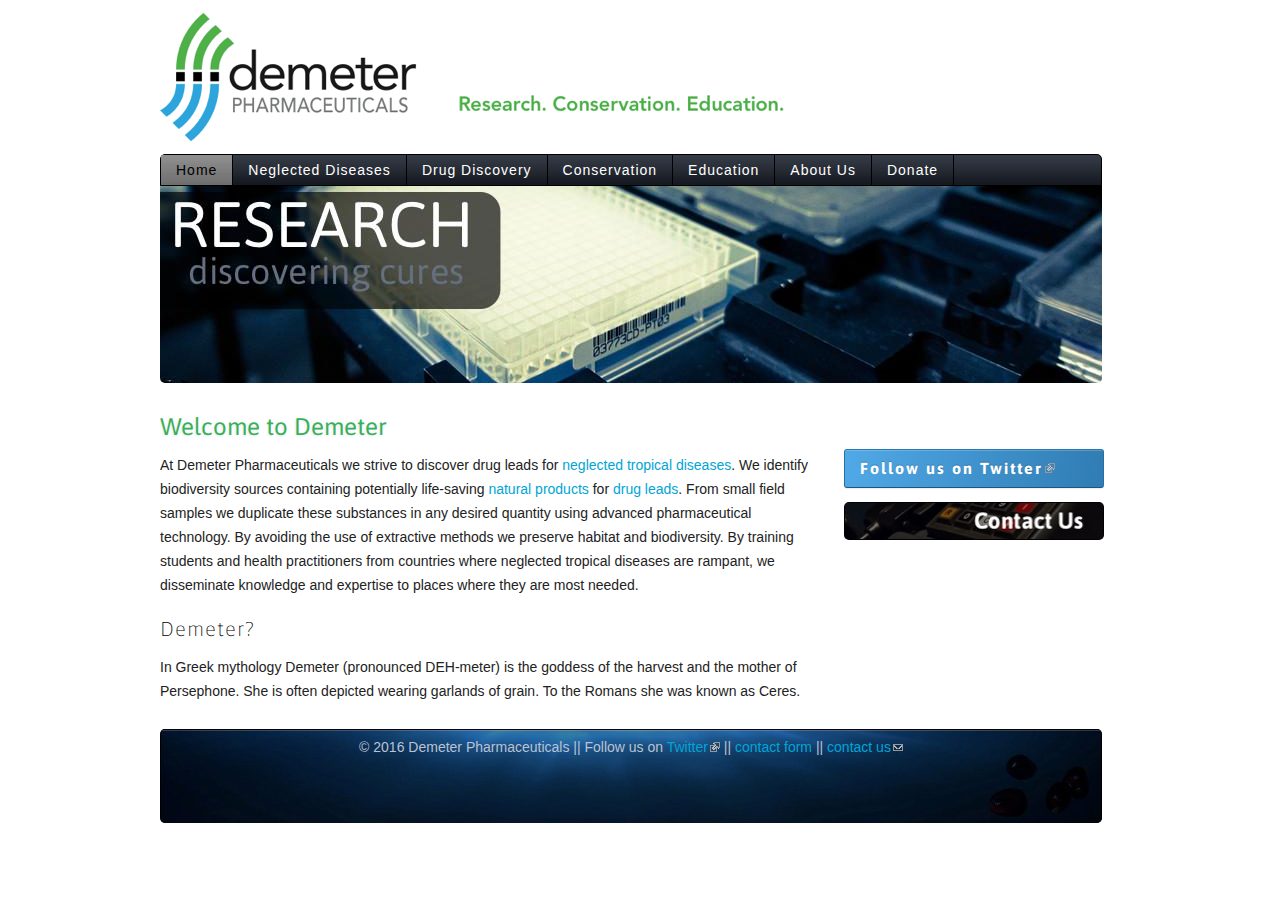
==== index.html @ 7d2b7351 "wget ftw" ====
<!DOCTYPE html PUBLIC "-//W3C//DTD HTML+RDFa 1.1//EN"
"http://www.w3.org/MarkUp/DTD/xhtml-rdfa-1.dtd"><!--[if lte IE 7 ]><html lang="en" dir="ltr" version="HTML+RDFa 1.1"
  xmlns:content="http://purl.org/rss/1.0/modules/content/"
  xmlns:dc="http://purl.org/dc/terms/"
  xmlns:foaf="http://xmlns.com/foaf/0.1/"
  xmlns:og="http://ogp.me/ns#"
  xmlns:rdfs="http://www.w3.org/2000/01/rdf-schema#"
  xmlns:sioc="http://rdfs.org/sioc/ns#"
  xmlns:sioct="http://rdfs.org/sioc/types#"
  xmlns:skos="http://www.w3.org/2004/02/skos/core#"
  xmlns:xsd="http://www.w3.org/2001/XMLSchema#" class="no-js ie7 lte-ie9 lte-ie8"><![endif]-->
                     <!--[if IE 8 ]><html lang="en" dir="ltr" version="HTML+RDFa 1.1"
  xmlns:content="http://purl.org/rss/1.0/modules/content/"
  xmlns:dc="http://purl.org/dc/terms/"
  xmlns:foaf="http://xmlns.com/foaf/0.1/"
  xmlns:og="http://ogp.me/ns#"
  xmlns:rdfs="http://www.w3.org/2000/01/rdf-schema#"
  xmlns:sioc="http://rdfs.org/sioc/ns#"
  xmlns:sioct="http://rdfs.org/sioc/types#"
  xmlns:skos="http://www.w3.org/2004/02/skos/core#"
  xmlns:xsd="http://www.w3.org/2001/XMLSchema#" class="no-js ie8 lte-ie9 lte-ie8"><![endif]-->
                     <!--[if IE 9 ]><html lang="en" dir="ltr" version="HTML+RDFa 1.1"
  xmlns:content="http://purl.org/rss/1.0/modules/content/"
  xmlns:dc="http://purl.org/dc/terms/"
  xmlns:foaf="http://xmlns.com/foaf/0.1/"
  xmlns:og="http://ogp.me/ns#"
  xmlns:rdfs="http://www.w3.org/2000/01/rdf-schema#"
  xmlns:sioc="http://rdfs.org/sioc/ns#"
  xmlns:sioct="http://rdfs.org/sioc/types#"
  xmlns:skos="http://www.w3.org/2004/02/skos/core#"
  xmlns:xsd="http://www.w3.org/2001/XMLSchema#" class="no-js ie9 lte-ie9"><![endif]-->
                     <!--[if gt IE 9]><!--> <html lang="en" dir="ltr" version="HTML+RDFa 1.1"
  xmlns:content="http://purl.org/rss/1.0/modules/content/"
  xmlns:dc="http://purl.org/dc/terms/"
  xmlns:foaf="http://xmlns.com/foaf/0.1/"
  xmlns:og="http://ogp.me/ns#"
  xmlns:rdfs="http://www.w3.org/2000/01/rdf-schema#"
  xmlns:sioc="http://rdfs.org/sioc/ns#"
  xmlns:sioct="http://rdfs.org/sioc/types#"
  xmlns:skos="http://www.w3.org/2004/02/skos/core#"
  xmlns:xsd="http://www.w3.org/2001/XMLSchema#" class="no-js"> <!--<![endif]--><head profile="http://www.w3.org/1999/xhtml/vocab">

  <meta charset="utf-8" />
<meta name="viewport" content="width=device-width" />
<meta http-equiv="X-UA-Compatible" content="IE=edge,chrome=1" />
<link rel="alternate" type="application/rss+xml" title="Demeter Pharma RSS" href="rss.xml" />
<meta name="Generator" content="Drupal 7 (http://drupal.org)" />
<link rel="shortcut icon" href="http://demeterpharma.com/misc/favicon.ico" type="image/vnd.microsoft.icon" />

  <title>Demeter Pharma | Research. Conservation. Education.</title>

  <link type="text/css" rel="stylesheet" href="sites/demeterpharma.com/files/css/css_yrXU3zAFch2haf08eRQLt-3NpesYlKClUxnnPiU2euM.css" media="all" />
<link type="text/css" rel="stylesheet" href="sites/demeterpharma.com/files/css/css_vZ_wrMQ9Og-YPPxa1q4us3N7DsZMJa-14jShHgRoRNo.css" media="screen" />
<link type="text/css" rel="stylesheet" href="sites/demeterpharma.com/files/css/css_vlfe1dO37wZhziJ3yiNTv051i9IkJVNJ_h8PWt4ELu0.css" media="all" />
<link type="text/css" rel="stylesheet" href="http://fonts.googleapis.com/css?family=Asap" media="all" />
  <script type="text/javascript" src="sites/demeterpharma.com/files/js/js_UWQINlriydSoeSiGQxToOUdv493zEa7dpsXC1OtYlZU.js"></script>
<script type="text/javascript" src="sites/demeterpharma.com/files/js/js_pcG4nozC_WcLiZGYbq1zfRAv88ony8ZmiwgBXaRG1ik.js"></script>
<script type="text/javascript" src="sites/demeterpharma.com/files/js/js_dxD5Xw7qz9JWnEmEkBaQNFOC9Y5bvcF_jFaSzlWNSCY.js"></script>
<script type="text/javascript" src="sites/demeterpharma.com/files/js/js_2mFJbtkOiHhJwa1c_vXF5bZAox8q-vL_89N1CbJVJRI.js"></script>
<script type="text/javascript">
<!--//--><![CDATA[//><!--

    jQuery(document).ready(function($){
      $('#om-maximenu-main-menu li.om-leaf .om-maximenu-content').removeClass('om-maximenu-content-nofade');
      //$('#om-maximenu-main-menu li.om-leaf').hover(omFadeIn,omFadeOut); //native jquery
      $('#om-maximenu-main-menu li.om-leaf').hoverIntent({
        over: omFadeIn,
        timeout: 1000,
        out: omFadeOut
      });
      function omFadeIn(){ $('.om-maximenu-content.closed', this).fadeIn(); }
      function omFadeOut(){ $('.om-maximenu-content.closed', this).fadeOut(); }
    });

//--><!]]>
</script>
<script type="text/javascript">
<!--//--><![CDATA[//><!--

    jQuery(function($) {
      $.each($('#om-menu-main-menu .om-leaf'),function() {

        var active = $('.menu a', this).hasClass('active');
        var active_trail = $('.menu a', this).hasClass('active-trail');

        if ((active == true) || (active_trail == true)) {
          $('#om-menu-main-menu .om-leaf').removeClass('selectedLava');
          $(this).addClass('selectedLava');
        }
      });
    });
//--><!]]>
</script>
<script type="text/javascript" src="sites/demeterpharma.com/files/js/js_Yxex3EHNMnWiDve7TVFiDfBEBQXDjw2aw9GKEX9UPk4.js"></script>
<script type="text/javascript">
<!--//--><![CDATA[//><!--
jQuery(document).ready(function($){ $('ul#om-menu-main-menu').lavaLamp({ target: '.om-leaf', container: 'li', speed: 700 }); })
//--><!]]>
</script>
<script type="text/javascript" src="sites/demeterpharma.com/files/js/js_JqMv9RhhsNFhc9AoJwt9Ab9k9x6dazi1wKjxivGUz6A.js"></script>
<script type="text/javascript" src="sites/demeterpharma.com/files/js/js_eyQhR20DtR0Fi4xI8xjJliCJKxMZP9vbqHWs6txr5ys.js"></script>
<script type="text/javascript">
<!--//--><![CDATA[//><!--
jQuery.extend(Drupal.settings, {"basePath":"\/","pathPrefix":"","ajaxPageState":{"theme":"demeter","theme_token":"IhBLzyRbUhlU1K4yk-U33BxUNSSNCb5ovfL3-wRXsGw","js":{"0":1,"misc\/jquery.js":1,"misc\/jquery.once.js":1,"misc\/drupal.js":1,"misc\/jquery.cookie.js":1,"sites\/all\/modules\/views_slideshow\/js\/views_slideshow.js":1,"sites\/all\/modules\/om_maximenu\/js\/om_maximenu.js":1,"sites\/all\/modules\/extlink\/extlink.js":1,"sites\/all\/modules\/resp_img\/resp_img.js":1,"sites\/all\/modules\/om_maximenu\/contrib\/jquery.hoverIntent.minified.js":1,"1":1,"2":1,"sites\/all\/modules\/om_maximenu\/contrib\/jquery.lavalamp.min.js":1,"3":1,"sites\/all\/libraries\/jquery.cycle\/jquery.cycle.all.js":1,"sites\/all\/libraries\/json2\/json2.js":1,"sites\/all\/modules\/views_slideshow\/contrib\/views_slideshow_cycle\/js\/views_slideshow_cycle.js":1,"sites\/all\/themes\/sasson\/scripts\/jquery.mobileselect.js":1,"sites\/all\/themes\/sasson\/scripts\/sasson.js":1,"sites\/all\/themes\/aegir-themes\/demeter\/scripts\/script.js":1},"css":{"modules\/system\/system.base.css":1,"modules\/system\/system.menus.css":1,"modules\/system\/system.messages.css":1,"modules\/system\/system.theme.css":1,"sites\/all\/themes\/sasson\/styles\/reset\/normalize.css":1,"modules\/comment\/comment.css":1,"modules\/field\/theme\/field.css":1,"modules\/node\/node.css":1,"sites\/all\/modules\/om_maximenu\/css\/om_maximenu.css":1,"modules\/search\/search.css":1,"modules\/user\/user.css":1,"sites\/all\/modules\/extlink\/extlink.css":1,"sites\/all\/modules\/views\/css\/views.css":1,"sites\/all\/modules\/views_slideshow\/views_slideshow.css":1,"sites\/all\/themes\/sasson\/styles\/sasson.scss":1,"sites\/all\/modules\/ctools\/css\/ctools.css":1,"sites\/all\/modules\/om_maximenu\/skin\/bubble\/bubble.css":1,"sites\/all\/modules\/views_slideshow\/contrib\/views_slideshow_cycle\/views_slideshow_cycle.css":1,"sites\/all\/themes\/aegir-themes\/demeter\/styles\/stylesheets\/dem.css":1,"\/\/fonts.googleapis.com\/css?family=Asap":1}},"respImg":{"default_suffix":"_mobile","current_suffix":false,"forceRedirect":"0","forceResize":"0","reloadOnResize":"0","useDevicePixelRatio":false,"suffixes":{"_normal":770,"_narrow":490,"_mobile":1}},"viewsSlideshow":{"front_page_slideshow-block":{"methods":{"goToSlide":["viewsSlideshowPager","viewsSlideshowSlideCounter","viewsSlideshowCycle"],"nextSlide":["viewsSlideshowPager","viewsSlideshowSlideCounter","viewsSlideshowCycle"],"pause":["viewsSlideshowControls","viewsSlideshowCycle"],"play":["viewsSlideshowControls","viewsSlideshowCycle"],"previousSlide":["viewsSlideshowPager","viewsSlideshowSlideCounter","viewsSlideshowCycle"],"transitionBegin":["viewsSlideshowPager","viewsSlideshowSlideCounter"],"transitionEnd":[]},"paused":0}},"viewsSlideshowCycle":{"#views_slideshow_cycle_main_front_page_slideshow-block":{"num_divs":3,"id_prefix":"#views_slideshow_cycle_main_","div_prefix":"#views_slideshow_cycle_div_","vss_id":"front_page_slideshow-block","effect":"slideX","transition_advanced":0,"timeout":5000,"speed":700,"delay":0,"sync":1,"random":0,"pause":1,"pause_on_click":0,"action_advanced":0,"start_paused":0,"remember_slide":0,"remember_slide_days":1,"pause_in_middle":0,"pause_when_hidden":0,"pause_when_hidden_type":"full","amount_allowed_visible":"","nowrap":0,"fixed_height":1,"items_per_slide":1,"wait_for_image_load":1,"wait_for_image_load_timeout":3000,"cleartype":0,"cleartypenobg":0,"advanced_options":"{}","advanced_options_choices":0,"advanced_options_entry":""}},"extlink":{"extTarget":0,"extClass":"ext","extLabel":"(link is external)","extImgClass":0,"extSubdomains":1,"extExclude":"","extInclude":"","extCssExclude":"","extCssExplicit":"","extAlert":0,"extAlertText":"This link will take you to an external web site. We are not responsible for their content.","mailtoClass":"mailto","mailtoLabel":"(link sends e-mail)"},"urlIsAjaxTrusted":{"\/":true}});
//--><!]]>
</script>

    <!--[if lt IE 9]><script src="/sites/all/themes/sasson/scripts/html5shiv.js"></script><![endif]-->
</head>
<body class="html front not-logged-in one-sidebar sidebar-second page-node dir-ltr" >

    <!--[if lte IE 7 ]>
      <p class='chromeframe'>Your browser is <em>ancient!</em> <a href='http://browsehappy.com/'>Upgrade to a different browser</a> or <a href='http://www.google.com/chromeframe/?redirect=true'>install Google Chrome Frame</a> to experience this site.</p>
    <![endif]-->

<div id="page">

      <header id="header" role="banner">
              <a href="index.html" title="Home" rel="home" id="logo">
          <img src="sites/all/themes/aegir-themes/demeter/logo.png" alt="Home" />
        </a>



        <div class="region region-header">
    <div id="block-om-maximenu-om-maximenu-1" class="block block-om-maximenu block-odd">


  <div class="content">


  <div id="om-maximenu-main-menu" class="om-maximenu om-maximenu-bubble om-maximenu-block om-maximenu-row om-maximenu-block-down code-om-u1-1141981086">


<div id="om-menu-main-menu-ul-wrapper" class="om-menu-ul-wrapper">
  <ul id="om-menu-main-menu" class="om-menu">



  <li id="om-leaf-om-u1-1141981086-1" class="om-leaf first leaf-home active">
    <a  class="om-link  link-home active" href="index.html">Home</a>



  </li>









  <li id="om-leaf-om-u1-1141981086-3" class="om-leaf leaf-neglected-diseases">
    <a  class="om-link  link-neglected-diseases" href="neglected-tropical-diseases.html">Neglected Diseases</a>



  </li>









  <li id="om-leaf-om-u1-1141981086-5" class="om-leaf leaf-drug-discovery">
    <a  class="om-link  link-drug-discovery" href="drug-discovery.html">Drug Discovery</a>
  <div class="om-maximenu-content om-maximenu-content-nofade closed">
    <div class="om-maximenu-top">
      <div class="om-maximenu-top-left"></div>
      <div class="om-maximenu-top-right"></div>
    </div><!-- /.om-maximenu-top -->
    <div class="om-maximenu-middle">
      <div class="om-maximenu-middle-left">
        <div class="om-maximenu-middle-right">


<div class="block block-block block-block-id-4 first last">
  <h3 class="title">drug development</h3>    <div class="content"> 	<ul>
		<li><a href="drug-discovery/screening.html">Screening</a></li>
		<li><a href="drug-discovery/natural-products-libraries.html">Natural Products Libraries</a></li>
		<li><a href="drug-discovery/why-demeter.html">Why Demeter?</a></li>
		<li><a href="drug-discovery/proof.html">Proof of Concept</a></li>
	</ul> </div>
  </div><!-- /.block -->





          <div class="om-clearfix"></div>
        </div><!-- /.om-maximenu-middle-right -->
      </div><!-- /.om-maximenu-middle-left -->
    </div><!-- /.om-maximenu-middle -->
    <div class="om-maximenu-bottom">
      <div class="om-maximenu-bottom-left"></div>
      <div class="om-maximenu-bottom-right"></div>
    </div><!-- /.om-maximenu-bottom -->
    <div class="om-maximenu-arrow"></div>
    <div class="om-maximenu-open">
      <input type="checkbox" value="" />
      Stay    </div><!-- /.om-maximenu-open -->
  </div><!-- /.om-maximenu-content -->



  </li>









  <li id="om-leaf-om-u1-1141981086-7" class="om-leaf leaf-conservation">
    <a  class="om-link  link-conservation" href="conservation.html">Conservation</a>



  </li>









  <li id="om-leaf-om-u1-1141981086-8" class="om-leaf leaf-education">
    <a  class="om-link  link-education" href="education.html">Education</a>



  </li>










  <li id="om-leaf-om-u1-1141981086-4" class="om-leaf leaf-about-us">
    <a  class="om-link  link-about-us" href="about.html">About Us</a>
  <div class="om-maximenu-content om-maximenu-content-nofade closed">
    <div class="om-maximenu-top">
      <div class="om-maximenu-top-left"></div>
      <div class="om-maximenu-top-right"></div>
    </div><!-- /.om-maximenu-top -->
    <div class="om-maximenu-middle">
      <div class="om-maximenu-middle-left">
        <div class="om-maximenu-middle-right">


<div class="block block-block block-block-id-3 first last">
  <h3 class="title">about-us menu</h3>    <div class="content"> 	<ul>
		<li><a href="contact.html">Contact</a></li>
		<li><a href="about/scientific-advisory-board.html">Scientific Advisory Board</a></li>
		<li><a href="about/directors-executive-board.html">Directors &amp; Executive Board</a></li>
		<li><a href="about/collaborators.html">Collaborators</a></li>
	</ul> </div>
  </div><!-- /.block -->





          <div class="om-clearfix"></div>
        </div><!-- /.om-maximenu-middle-right -->
      </div><!-- /.om-maximenu-middle-left -->
    </div><!-- /.om-maximenu-middle -->
    <div class="om-maximenu-bottom">
      <div class="om-maximenu-bottom-left"></div>
      <div class="om-maximenu-bottom-right"></div>
    </div><!-- /.om-maximenu-bottom -->
    <div class="om-maximenu-arrow"></div>
    <div class="om-maximenu-open">
      <input type="checkbox" value="" />
      Stay    </div><!-- /.om-maximenu-open -->
  </div><!-- /.om-maximenu-content -->



  </li>









  <li id="om-leaf-om-u1-1141981086-9" class="om-leaf last leaf-donate">
    <a  class="om-link  link-donate" href="donate.html">Donate</a>



  </li>






      </ul><!-- /.om-menu -->
</div><!-- /.om-menu-ul-wrapper -->



      </div><!-- /#om-maximenu-[menu name] -->


  </div><!-- /.content -->

</div><!-- /.block -->
<div id="block-views-front-page-slideshow-block" class="block block-views block-odd">


  <div class="content">
    <div class="view view-front-page-slideshow view-id-front_page_slideshow view-display-id-block view-dom-id-a698e839efdd144e5c2ec8bcc960d924">



      <div class="view-content">

  <div class="skin-default">

    <div id="views_slideshow_cycle_main_front_page_slideshow-block" class="views_slideshow_cycle_main views_slideshow_main"><div id="views_slideshow_cycle_teaser_section_front_page_slideshow-block" class="views-slideshow-cycle-main-frame views_slideshow_cycle_teaser_section">
  <div id="views_slideshow_cycle_div_front_page_slideshow-block_0" class="views-slideshow-cycle-main-frame-row views_slideshow_cycle_slide views_slideshow_slide views-row-1 views-row-odd">
  <div class="views-slideshow-cycle-main-frame-row-item views-row views-row-0 views-row-odd views-row-first">

           <p><a href="education.html"><img alt="" src="sites/all/themes/aegir-themes/demeter/images/banner-research.jpg"></a></p>   </div>
</div>
<div id="views_slideshow_cycle_div_front_page_slideshow-block_1" class="views-slideshow-cycle-main-frame-row views_slideshow_cycle_slide views_slideshow_slide views-row-2 views_slideshow_cycle_hidden views-row-even">
  <div class="views-slideshow-cycle-main-frame-row-item views-row views-row-1 views-row-even">

          <p><a href="education.html"><img alt="" src="sites/all/themes/aegir-themes/demeter/images/banner-conservation.jpg" /></a></p>
  </div>
</div>
<div id="views_slideshow_cycle_div_front_page_slideshow-block_2" class="views-slideshow-cycle-main-frame-row views_slideshow_cycle_slide views_slideshow_slide views-row-3 views_slideshow_cycle_hidden views-row-odd">
  <div class="views-slideshow-cycle-main-frame-row-item views-row views-row-2 views-row-odd views-row-last">

          <p><a href="education.html"><img alt="" src="sites/all/themes/aegir-themes/demeter/images/banner-education.jpg" /></a></p>
  </div>
</div>
</div>
</div>
      </div>
    </div>






</div>  </div><!-- /.content -->

</div><!-- /.block -->
  </div>
    </header><!-- /#header -->




  <div id="main">

                          <div class="tabs"></div>

              <div class="region region-content-bottom">
    <div id="block-block-2" class="block block-block block-even">


  <div class="content">
    <h2>Welcome to Demeter</h2>
<p>At Demeter Pharmaceuticals we strive to discover drug leads for <a href="neglected-tropical-diseases.html">neglected tropical diseases</a>. We identify biodiversity sources containing potentially life-saving <a href="drug-discovery/natural-products-libraries.html">natural products</a> for <a href="drug-discovery.html">drug leads</a>. From small field samples we duplicate these substances in any desired quantity using advanced pharmaceutical technology. By avoiding the use of extractive methods we preserve habitat and biodiversity. By training students and health practitioners from countries where neglected tropical diseases are rampant, we disseminate knowledge and expertise to places where they are most needed.</p>
<h3>Demeter?</h3>
<p>In Greek mythology Demeter (pronounced DEH-meter) is the goddess of the harvest and the mother of Persephone. She is often depicted wearing garlands of grain. To the Romans she was known as Ceres.</p>
  </div><!-- /.content -->

</div><!-- /.block -->
  </div>

      </div><!-- /#main -->


      <aside id="sidebar-second" role="complementary">
        <div class="region region-sidebar-second">
    <div id="block-block-8" class="block block-block block-odd">


  <div class="content">
    <p><a href="donate.html"><img alt="" class="media-image"   typeof="Image" src="http://www.demeterpharma.com/sites/demeterpharma.com/files/styles/large/public/donate_1.jpg?itok=IeQubgK5" title="" /></a></p>
<p class="twitter hires"><a href="https://twitter.com/demeterpharma">Follow us on Twitter</a></p>
<p><a href="contact.html"><img alt="" src="sites/demeterpharma.com/files/pictures/contact.jpg" /></a></p>
  </div><!-- /.content -->

</div><!-- /.block -->
  </div>
    </aside><!-- /#sidebar-second -->

      <footer id="footer" role="contentinfo">
        <div class="region region-footer">
    <div id="block-block-1" class="block block-block block-even">


  <div class="content">
     	<p>© 2016 Demeter Pharmaceuticals || Follow us on <a href="http://twitter.com/demeterpharma">Twitter</a> || <a href="contact.html">contact form</a> || <a href="mailto:contact@demeterpharma.com">contact us</a></p>   </div><!-- /.content -->

</div><!-- /.block -->
  </div>
    </footer><!-- /#footer -->

</div><!-- /#page -->
  <script type="text/javascript">
<!--//--><![CDATA[//><!--
jQuery("ul#main-menu-links, ul#secondary-menu-links").mobileSelect({
          deviceWidth: 480,
          autoHide: 0,
        });
//--><!]]>
</script>

</body>
</html>
---- sites/demeterpharma.com/files/css/css_yrXU3zAFch2haf08eRQLt-3NpesYlKClUxnnPiU2euM.css ----
#autocomplete{border:1px solid;overflow:hidden;position:absolute;z-index:100;}#autocomplete ul{list-style:none;list-style-image:none;margin:0;padding:0;}#autocomplete li{background:#fff;color:#000;cursor:default;white-space:pre;zoom:1;}html.js input.form-autocomplete{background-image:url(http://demeterpharma.com/misc/throbber-inactive.png);background-position:100% center;background-repeat:no-repeat;}html.js input.throbbing{background-image:url(http://demeterpharma.com/misc/throbber-active.gif);background-position:100% center;}html.js fieldset.collapsed{border-bottom-width:0;border-left-width:0;border-right-width:0;height:1em;}html.js fieldset.collapsed .fieldset-wrapper{display:none;}fieldset.collapsible{position:relative;}fieldset.collapsible .fieldset-legend{display:block;}.form-textarea-wrapper textarea{display:block;margin:0;width:100%;-moz-box-sizing:border-box;-webkit-box-sizing:border-box;box-sizing:border-box;}.resizable-textarea .grippie{background:#eee url(http://demeterpharma.com/misc/grippie.png) no-repeat center 2px;border:1px solid #ddd;border-top-width:0;cursor:s-resize;height:9px;overflow:hidden;}body.drag{cursor:move;}.draggable a.tabledrag-handle{cursor:move;float:left;height:1.7em;margin-left:-1em;overflow:hidden;text-decoration:none;}a.tabledrag-handle:hover{text-decoration:none;}a.tabledrag-handle .handle{background:url(http://demeterpharma.com/misc/draggable.png) no-repeat 6px 9px;height:13px;margin:-0.4em 0.5em;padding:0.42em 0.5em;width:13px;}a.tabledrag-handle-hover .handle{background-position:6px -11px;}div.indentation{float:left;height:1.7em;margin:-0.4em 0.2em -0.4em -0.4em;padding:0.42em 0 0.42em 0.6em;width:20px;}div.tree-child{background:url(http://demeterpharma.com/misc/tree.png) no-repeat 11px center;}div.tree-child-last{background:url(http://demeterpharma.com/misc/tree-bottom.png) no-repeat 11px center;}div.tree-child-horizontal{background:url(http://demeterpharma.com/misc/tree.png) no-repeat -11px center;}.tabledrag-toggle-weight-wrapper{text-align:right;}table.sticky-header{background-color:#fff;margin-top:0;}.progress .bar{background-color:#fff;border:1px solid;}.progress .filled{background-color:#000;height:1.5em;width:5px;}.progress .percentage{float:right;}.ajax-progress{display:inline-block;}.ajax-progress .throbber{background:transparent url(http://demeterpharma.com/misc/throbber-active.gif) no-repeat 0px center;float:left;height:15px;margin:2px;width:15px;}.ajax-progress .message{padding-left:20px;}tr .ajax-progress .throbber{margin:0 2px;}.ajax-progress-bar{width:16em;}.container-inline div,.container-inline label{display:inline;}.container-inline .fieldset-wrapper{display:block;}.nowrap{white-space:nowrap;}html.js .js-hide{display:none;}.element-hidden{display:none;}.element-invisible{position:absolute !important;clip:rect(1px 1px 1px 1px);clip:rect(1px,1px,1px,1px);overflow:hidden;height:1px;}.element-invisible.element-focusable:active,.element-invisible.element-focusable:focus{position:static !important;clip:auto;overflow:visible;height:auto;}.clearfix:after{content:".";display:block;height:0;clear:both;visibility:hidden;}* html .clearfix{height:1%;}*:first-child + html .clearfix{min-height:1%;}
ul.menu{border:none;list-style:none;text-align:left;}ul.menu li{margin:0 0 0 0.5em;}ul li.expanded{list-style-image:url(http://demeterpharma.com/misc/menu-expanded.png);list-style-type:circle;}ul li.collapsed{list-style-image:url(http://demeterpharma.com/misc/menu-collapsed.png);list-style-type:disc;}ul li.leaf{list-style-image:url(http://demeterpharma.com/misc/menu-leaf.png);list-style-type:square;}li.expanded,li.collapsed,li.leaf{padding:0.2em 0.5em 0 0;margin:0;}li a.active{color:#000;}td.menu-disabled{background:#ccc;}ul.inline,ul.links.inline{display:inline;padding-left:0;}ul.inline li{display:inline;list-style-type:none;padding:0 0.5em;}.breadcrumb{padding-bottom:0.5em;}ul.primary{border-bottom:1px solid #bbb;border-collapse:collapse;height:auto;line-height:normal;list-style:none;margin:5px;padding:0 0 0 1em;white-space:nowrap;}ul.primary li{display:inline;}ul.primary li a{background-color:#ddd;border-color:#bbb;border-style:solid solid none solid;border-width:1px;height:auto;margin-right:0.5em;padding:0 1em;text-decoration:none;}ul.primary li.active a{background-color:#fff;border:1px solid #bbb;border-bottom:1px solid #fff;}ul.primary li a:hover{background-color:#eee;border-color:#ccc;border-bottom-color:#eee;}ul.secondary{border-bottom:1px solid #bbb;padding:0.5em 1em;margin:5px;}ul.secondary li{border-right:1px solid #ccc;display:inline;padding:0 1em;}ul.secondary a{padding:0;text-decoration:none;}ul.secondary a.active{border-bottom:4px solid #999;}
div.messages{background-position:8px 8px;background-repeat:no-repeat;border:1px solid;margin:6px 0;padding:10px 10px 10px 50px;}div.status{background-image:url(http://demeterpharma.com/misc/message-24-ok.png);border-color:#be7;}div.status,.ok{color:#234600;}div.status,table tr.ok{background-color:#f8fff0;}div.warning{background-image:url(http://demeterpharma.com/misc/message-24-warning.png);border-color:#ed5;}div.warning,.warning{color:#840;}div.warning,table tr.warning{background-color:#fffce5;}div.error{background-image:url(http://demeterpharma.com/misc/message-24-error.png);border-color:#ed541d;}div.error,.error{color:#8c2e0b;}div.error,table tr.error{background-color:#fef5f1;}div.error p.error{color:#333;}div.messages ul{margin:0 0 0 1em;padding:0;}div.messages ul li{list-style-image:none;}
fieldset{margin-bottom:1em;padding:0.5em;}form{margin:0;padding:0;}hr{border:1px solid gray;height:1px;}img{border:0;}table{border-collapse:collapse;}th{border-bottom:3px solid #ccc;padding-right:1em;text-align:left;}tbody{border-top:1px solid #ccc;}tr.even,tr.odd{background-color:#eee;border-bottom:1px solid #ccc;padding:0.1em 0.6em;}th.active img{display:inline;}td.active{background-color:#ddd;}.item-list .title{font-weight:bold;}.item-list ul{margin:0 0 0.75em 0;padding:0;}.item-list ul li{margin:0 0 0.25em 1.5em;padding:0;}.form-item,.form-actions{margin-top:1em;margin-bottom:1em;}tr.odd .form-item,tr.even .form-item{margin-top:0;margin-bottom:0;white-space:nowrap;}.form-item .description{font-size:0.85em;}label{display:block;font-weight:bold;}label.option{display:inline;font-weight:normal;}.form-checkboxes .form-item,.form-radios .form-item{margin-top:0.4em;margin-bottom:0.4em;}.form-type-radio .description,.form-type-checkbox .description{margin-left:2.4em;}input.form-checkbox,input.form-radio{vertical-align:middle;}.marker,.form-required{color:#f00;}.form-item input.error,.form-item textarea.error,.form-item select.error{border:2px solid red;}.container-inline .form-actions,.container-inline.form-actions{margin-top:0;margin-bottom:0;}.more-link{text-align:right;}.more-help-link{text-align:right;}.more-help-link a{background:url(http://demeterpharma.com/misc/help.png) 0 50% no-repeat;padding:1px 0 1px 20px;}.item-list .pager{clear:both;text-align:center;}.item-list .pager li{background-image:none;display:inline;list-style-type:none;padding:0.5em;}.pager-current{font-weight:bold;}#autocomplete li.selected{background:#0072b9;color:#fff;}html.js fieldset.collapsible .fieldset-legend{background:url(http://demeterpharma.com/misc/menu-expanded.png) 5px 65% no-repeat;padding-left:15px;}html.js fieldset.collapsed .fieldset-legend{background-image:url(http://demeterpharma.com/misc/menu-collapsed.png);background-position:5px 50%;}.fieldset-legend span.summary{color:#999;font-size:0.9em;margin-left:0.5em;}tr.drag{background-color:#fffff0;}tr.drag-previous{background-color:#ffd;}.tabledrag-toggle-weight{font-size:0.9em;}body div.tabledrag-changed-warning{margin-bottom:0.5em;}tr.selected td{background:#ffc;}td.checkbox,th.checkbox{text-align:center;}.progress{font-weight:bold;}.progress .bar{background:#ccc;border-color:#666;margin:0 0.2em;-moz-border-radius:3px;-webkit-border-radius:3px;border-radius:3px;}.progress .filled{background:#0072b9 url(http://demeterpharma.com/misc/progress.gif);}
article,aside,details,figcaption,figure,footer,header,hgroup,nav,section,summary{display:block;}audio,canvas,video{display:inline-block;*display:inline;*zoom:1;}audio:not([controls]){display:none;}[hidden]{display:none;}html{font-size:100%;-webkit-text-size-adjust:100%;-ms-text-size-adjust:100%;}html,button,input,select,textarea{font-family:sans-serif;color:#222;}body{margin:0;font-size:1em;line-height:1.4;}::-moz-selection{background:#b3d4fc;text-shadow:none;}::selection{background:#b3d4fc;text-shadow:none;}a{color:#00e;}a:visited{color:#551a8b;}a:hover{color:#06e;}a:focus{outline:thin dotted;}a:hover,a:active{outline:0;}abbr[title]{border-bottom:1px dotted;}b,strong{font-weight:bold;}blockquote{margin:1em 40px;}dfn{font-style:italic;}hr{display:block;height:1px;border:0;border-top:1px solid #ccc;margin:1em 0;padding:0;}ins{background:#ff9;color:#000;text-decoration:none;}mark{background:#ff0;color:#000;font-style:italic;font-weight:bold;}pre,code,kbd,samp{font-family:monospace,serif;_font-family:'courier new',monospace;font-size:1em;}pre{white-space:pre;white-space:pre-wrap;word-wrap:break-word;}q{quotes:none;}q:before,q:after{content:"";content:none;}small{font-size:85%;}sub,sup{font-size:75%;line-height:0;position:relative;vertical-align:baseline;}sup{top:-0.5em;}sub{bottom:-0.25em;}ul,ol{margin:1em 0;padding:0 0 0 40px;}dd{margin:0 0 0 40px;}nav ul,nav ol{list-style:none;list-style-image:none;margin:0;padding:0;}img{border:0;vertical-align:middle;-ms-interpolation-mode:bicubic;}svg:not(:root){overflow:hidden;}figure{margin:0;}form{margin:0;}fieldset{border:0;margin:0;padding:0;}label.option{cursor:pointer;}legend{border:0;padding:0;white-space:normal;*margin-left:-7px;}button,input,select,textarea{font-size:100%;margin:0;vertical-align:baseline;*vertical-align:middle;}button,input{line-height:normal;}button,input[type="button"],input[type="reset"],input[type="submit"]{cursor:pointer;-webkit-appearance:button;*overflow:visible;}button[disabled],input[disabled]{cursor:default;}input[type="checkbox"],input[type="radio"]{box-sizing:border-box;padding:0;*width:13px;*height:13px;}input[type="search"]{-webkit-appearance:textfield;-moz-box-sizing:content-box;-webkit-box-sizing:content-box;box-sizing:content-box;}input[type="search"]::-webkit-search-decoration,input[type="search"]::-webkit-search-cancel-button{-webkit-appearance:none;}button::-moz-focus-inner,input::-moz-focus-inner{border:0;padding:0;}textarea{overflow:auto;vertical-align:top;resize:vertical;}table{border-collapse:collapse;border-spacing:0;}td{vertical-align:top;}.chromeframe{margin:0.2em 0;background:#ccc;color:#000;padding:0.2em 0;}.ir{border:0;font:0/0 a;text-shadow:none;color:transparent;background-color:transparent;}.hidden{display:none !important;visibility:hidden;}.visuallyhidden{border:0;clip:rect(0 0 0 0);height:1px;margin:-1px;overflow:hidden;padding:0;position:absolute;width:1px;}.visuallyhidden.focusable:active,.visuallyhidden.focusable:focus{clip:auto;height:auto;margin:0;overflow:visible;position:static;width:auto;}.invisible{visibility:hidden;}.clearfix:before,.clearfix:after{content:"";display:table;}.clearfix:after{clear:both;}.clearfix{*zoom:1;}body.dir-rtl #admin-menu-wrapper{overflow:visible;}@media print{*{background:transparent !important;color:#000 !important;box-shadow:none !important;text-shadow:none !important;}a,a:visited{text-decoration:underline;}a[href]:after{content:" (" attr(href) ")";}abbr[title]:after{content:" (" attr(title) ")";}.ir a:after,a[href^="javascript:"]:after,a[href^="#"]:after{content:"";}pre,blockquote{border:1px solid #999;page-break-inside:avoid;}thead{display:table-header-group;}tr,img{page-break-inside:avoid;}img{max-width:100% !important;}@page{margin:0.5cm;}p,h2,h3{orphans:3;widows:3;}h2,h3{page-break-after:avoid;}}
#comments{margin-top:15px;}.indented{margin-left:25px;}.comment-unpublished{background-color:#fff4f4;}.comment-preview{background-color:#ffffea;}
.field .field-label{font-weight:bold;}.field-label-inline .field-label,.field-label-inline .field-items{float:left;}form .field-multiple-table{margin:0;}form .field-multiple-table th.field-label{padding-left:0;}form .field-multiple-table td.field-multiple-drag{width:30px;padding-right:0;}form .field-multiple-table td.field-multiple-drag a.tabledrag-handle{padding-right:.5em;}form .field-add-more-submit{margin:.5em 0 0;}
.node-unpublished{background-color:#fff4f4;}.preview .node{background-color:#ffffea;}td.revision-current{background:#ffc;}
#om-maximenu-admin table .col-link{width:75%;}#om-maximenu-blocks-get .edit-block{display:inline;}#om-maximenu-blocks-get .edit-block a{font-weight:bold;}.om-maximenu{height:auto;position:relative;z-index:100;}.om-maximenu-content{display:none;}.om-maximenu .om-maximenu-content{position:absolute;top:30px;left:0;min-width:300px;z-index:500;}.om-maximenu .om-maximenu-content .block{position:relative;}.om-maximenu .om-maximenu-content.open{display:block !important;}.om-maximenu .om-maximenu-open{position:absolute;bottom:-10px;right:0;font-size:9px;height:15px;line-height:15px;}.om-maximenu .om-maximenu-open input{margin:0 5px 0 0;float:left;}.om-maximenu .om-maximenu-edit{display:none;position:absolute;top:0;right:0;font-size:.7em;background-color:#fff;}.om-maximenu:hover .om-maximenu-edit{display:block;z-index:1000;}.om-maximenu .om-maximenu-edit a{display:block;float:left;margin-left:3px;height:0;width:16px;padding:16px 0 0;overflow:hidden;background:url(../../../all/modules/om_maximenu/css/images/icons.gif) 0 0 scroll no-repeat;}.om-maximenu .om-maximenu-edit a:hover{background-position:0 -16px;}.om-maximenu-content .edit-block{display:none;position:absolute;top:0;right:0;font-size:.7em;background-color:#fff;}.om-maximenu-content .block:hover .edit-block{display:block;z-index:1000;}.om-maximenu-content .block .edit-block a{display:block;float:left;margin-left:3px;height:0;width:16px;padding:16px 0 0;overflow:hidden;background:url(../../../all/modules/om_maximenu/css/images/icons.gif) 0 0 scroll no-repeat;}.om-maximenu-content .block .edit-block a.block-config{background-position:0 0;}.om-maximenu-content .block .edit-block a.block-config:hover{background-position:0 -16px;}.om-maximenu-content .block .edit-block a.block-edit-menu{background-position:-16px 0;}.om-maximenu-content .block .edit-block a.block-edit-menu:hover{background-position:-16px -16px;}.om-maximenu-content .block .edit-block a.block-edit-view{background-position:-32px 0;}.om-maximenu-content .block .edit-block a.block-edit-view:hover{background-position:-32px -16px;}.om-maximenu ul.om-menu{display:block;padding:0;margin:0;height:30px;position:relative;z-index:20;}.om-maximenu ul.om-menu li.om-leaf{display:block;padding:0;margin:0;height:30px;list-style:none;list-style-image:none;position:relative;z-index:5;}.om-maximenu ul.om-menu li.om-leaf.om-leaf-icon .om-link{padding:0;}.om-maximenu ul.om-menu li.om-leaf .om-link{display:block;padding:0 15px;margin:0;height:30px;line-height:30px;}.om-maximenu ul.om-menu li.om-leaf .om-link:hover{cursor:pointer;text-decoration:none;}.om-maximenu ul.om-menu li.om-leaf:hover .om-maximenu-content-nofade{display:block;}.om-maximenu ul.om-menu li.om-leaf .om-link .om-subtitle{line-height:normal;display:block;margin-top:-2px;font-size:.9em;}.om-clearfix{clear:both;}.om-maximenu .om-maximenu-top{position:relative;}.om-maximenu .om-maximenu-bottom{position:relative;}.om-maximenu.om-maximenu-main-menu .om-maximenu-content{}.om-maximenu.om-maximenu-main-menu ul.om-menu{float:left;}.om-maximenu.om-maximenu-main-menu ul.om-menu li.om-leaf{float:left;}.om-maximenu.om-maximenu-main-menu ul.om-menu li.om-leaf .om-link{float:left;}.om-maximenu.om-maximenu-block.om-maximenu-row ul.om-menu li.om-leaf{float:left;}.om-maximenu.om-maximenu-block.om-maximenu-row ul.om-menu li.om-leaf .om-link{float:left;}.om-maximenu.om-maximenu-block.om-maximenu-column{height:auto;}.om-maximenu.om-maximenu-block.om-maximenu-column ul.om-menu{float:none;height:auto;}.om-maximenu.om-maximenu-block.om-maximenu-column ul.om-menu li.om-leaf{float:none;height:auto;}.om-maximenu.om-maximenu-block.om-maximenu-column ul.om-menu li.om-leaf .om-link{float:none;height:auto;}.om-maximenu.om-maximenu-float.om-maximenu-row ul.om-menu li.om-leaf{float:left;}.om-maximenu.om-maximenu-float.om-maximenu-row ul.om-menu li.om-leaf .om-link{float:left;}.om-maximenu.om-maximenu-float.om-maximenu-column{height:auto;}.om-maximenu.om-maximenu-float.om-maximenu-column ul.om-menu{float:none;height:auto;}.om-maximenu.om-maximenu-float.om-maximenu-column ul.om-menu li.om-leaf{float:none;height:auto;}.om-maximenu.om-maximenu-float.om-maximenu-column ul.om-menu li.om-leaf .om-link{float:none;height:auto;}.om-maximenu.om-maximenu-horizontal{}.om-maximenu.om-maximenu-vertical{height:auto;width:30px;}.om-maximenu.om-maximenu-vertical ul.om-menu{height:auto;width:30px;}.om-maximenu.om-maximenu-vertical ul.om-menu li.om-leaf{height:auto;width:30px;}.om-maximenu.om-maximenu-vertical ul.om-menu li.om-leaf .om-link{height:auto;width:30px;padding:30px 0;line-height:normal;}.om-maximenu.om-maximenu-vertical.om-maximenu-left ul.om-menu li.om-leaf .om-link{-webkit-transform:rotate(-270deg);-moz-transform:rotate(-270deg);filter:progid:DXImageTransform.Microsoft.BasicImage(rotation=3);}.om-maximenu.om-maximenu-vertical.om-maximenu-left .om-maximenu-content{margin-left:15px;}.om-maximenu.om-maximenu-vertical.om-maximenu-right ul.om-menu li.om-leaf .om-link{-webkit-transform:rotate(-90deg);-moz-transform:rotate(-90deg);filter:progid:DXImageTransform.Microsoft.BasicImage(rotation=1);}.om-maximenu.om-maximenu-vertical.om-maximenu-right .om-maximenu-content{margin-right:15px;}.om-maximenu.om-maximenu-float.om-maximenu-column.om-maximenu-vertical.om-maximenu-left .om-maximenu-content,.om-maximenu.om-maximenu-float.om-maximenu-column.om-maximenu-vertical.om-maximenu-right .om-maximenu-content{top:-20px;}.om-maximenu.om-maximenu-dock{height:auto;}.om-maximenu.om-maximenu-dock ul.om-menu{height:auto;}.om-maximenu.om-maximenu-dock ul.om-menu li.om-leaf-icon{height:auto;}.om-maximenu.om-maximenu-dock ul.om-menu li.om-leaf-icon .om-link{height:auto;}.om-maximenu.om-maximenu-dock ul.om-menu li.om-leaf-icon .om-link img{}.om-maximenu.om-maximenu-dock.om-maximenu-vertical ul.om-menu li.om-leaf-icon .om-link{padding:0;}.om-maximenu.om-maximenu-dock.om-maximenu-left ul.om-menu li.om-leaf-icon{text-align:left;}.om-maximenu.om-maximenu-dock.om-maximenu-right ul.om-menu li.om-leaf-icon{text-align:right;}.om-maximenu.om-maximenu-dock.om-maximenu-middle ul.om-menu{width:auto;}.om-maximenu.om-maximenu-dock.om-maximenu-middle ul.om-menu li.om-leaf-icon{text-align:center;}.om-maximenu.om-maximenu-dock.om-maximenu-bottom,.om-maximenu.om-maximenu-dock.om-maximenu-bottom ul.om-menu,.om-maximenu.om-maximenu-dock.om-maximenu-bottom ul.om-menu li.om-leaf-icon,.om-maximenu.om-maximenu-dock.om-maximenu-bottom ul.om-menu li.om-leaf-icon .om-link,.om-maximenu.om-maximenu-dock.om-maximenu-bottom ul.om-menu li.om-leaf-icon .om-link img{vertical-align:bottom;float:none;display:inline;}.om-maximenu.om-maximenu-dock.om-maximenu-bottom ul.om-menu li.om-leaf-icon .om-maximenu-content{bottom:50px;}.om-maximenu.om-maximenu-dock.om-maximenu-top ul.om-menu li.om-leaf-icon .om-maximenu-content{top:50px;}.om-maximenu.om-maximenu-dock.om-maximenu-top.om-maximenu-column ul.om-menu li.om-leaf-icon .om-maximenu-content{top:-30px;}.om-maximenu.om-maximenu-dock.om-maximenu-top{height:30px;}.om-maximenu.om-maximenu-dock.om-maximenu-column.om-maximenu-top{height:auto;}.om-maximenu.om-maximenu-dock.om-maximenu-column.om-maximenu-top.om-maximenu-column ul.om-menu{height:auto;}.om-maximenu.om-maximenu-float{}.om-maximenu.om-maximenu-float .om-maximenu-content{text-align:left;}.om-maximenu.om-maximenu-float.om-maximenu-left{right:auto;}.om-maximenu.om-maximenu-float.om-maximenu-left ul.om-menu{position:relative;left:0;}.om-maximenu.om-maximenu-float.om-maximenu-left .om-maximenu-content{left:10px;right:auto;}.om-maximenu.om-maximenu-float.om-maximenu-right{left:auto;}.om-maximenu.om-maximenu-float.om-maximenu-right ul.om-menu{position:relative;right:0;}.om-maximenu.om-maximenu-float.om-maximenu-right .om-maximenu-content{right:10px;left:auto;}.om-maximenu.om-maximenu-float.om-maximenu-middle{bottom:0;left:0;right:0;margin:0 auto;z-index:190;text-align:center;}.om-maximenu.om-maximenu-float.om-maximenu-middle .om-maximenu-content{}.om-maximenu.om-maximenu-float.om-maximenu-middle ul.om-menu{width:auto;margin:0 auto;text-align:center;}.om-maximenu.om-maximenu-float.om-maximenu-middle ul.om-menu li.om-leaf{display:inline-block;float:none;}.om-maximenu.om-maximenu-float.om-maximenu-middle ul.om-menu li.om-leaf .om-link{display:inline-block;float:none;}.om-maximenu.om-maximenu-float.om-maximenu-top{height:30px;}.om-maximenu.om-maximenu-float.om-maximenu-top .om-maximenu-content{bottom:auto;top:30px;}.om-maximenu.om-maximenu-float.om-maximenu-bottom{}.om-maximenu.om-maximenu-float.om-maximenu-bottom .om-maximenu-content{top:auto;bottom:30px;}.om-maximenu.om-maximenu-float.om-maximenu-row{}.om-maximenu.om-maximenu-float.om-maximenu-column{}.om-maximenu.om-maximenu-float.om-maximenu-column.om-maximenu-left .om-maximenu-content{top:-50px;left:100%;right:auto;}.om-maximenu.om-maximenu-float.om-maximenu-column.om-maximenu-right .om-maximenu-content{top:-50px;right:100%;left:auto;}.om-maximenu.om-maximenu-block{}.om-maximenu.om-maximenu-block .om-maximenu-content{z-index:500;}.om-maximenu.om-maximenu-block ul.om-menu{float:left;}.om-maximenu.om-maximenu-block ul.om-menu li.om-leaf{float:left;}.om-maximenu.om-maximenu-block ul.om-menu li.om-leaf .om-link{float:left;}.om-maximenu.om-maximenu-block-down .om-maximenu-content{}.om-maximenu.om-maximenu-block.om-maximenu-block-up .om-maximenu-content{top:auto;bottom:30px;}.om-maximenu.om-maximenu-block.om-maximenu-block-right .om-maximenu-content{top:-50px;left:100%;right:auto;}.om-maximenu.om-maximenu-block.om-maximenu-block-left .om-maximenu-content{top:-50px;right:100%;left:auto;}.om-maximenu ul.om-menu li.backLava{position:absolute;top:5px;height:20px;background:#f2f2f2;z-index:10;z-index:3;}.om-maximenu ul.om-menu li.backLava .leftLava{}.om-maximenu ul.om-menu li.backLava .bottomLava{}.om-maximenu ul.om-menu li.backLava .cornerLava{}.om-maximenu .om-maximenu-content{left:0;top:30px;padding:0;}*+html .om-maximenu .om-maximenu-content{width:300px;}.om-maximenu .om-maximenu-arrow{}.om-maximenu .om-maximenu-top{width:100%;}.om-maximenu .om-maximenu-top-left{}.om-maximenu .om-maximenu-top-right{}.om-maximenu .om-maximenu-middle{background:none #fff;width:100%;}.om-maximenu .om-maximenu-middle-left{}.om-maximenu .om-maximenu-middle-right{padding:10px;}*+html .om-maximenu .om-maximenu-middle-right{width:300px;margin-left:20px;padding-left:0;}.om-maximenu .om-maximenu-bottom{width:100%;}.om-maximenu .om-maximenu-bottom-left{}.om-maximenu .om-maximenu-bottom-right{}.om-link-slider{display:block;height:30px;line-height:30px;margin:0;padding:0 15px;overflow:hidden;}.om-maximenu .om-maximenu-content.om-maximenu-displace{top:0;margin-left:0;left:0;}.om-maximenu .om-maximenu-content.om-maximenu-displace .om-maximenu-open{display:none;}.om-maximenu-row .om-link{position:relative;}.om-maximenu-row .om-maximenu-content.om-maximenu-displace{float:left;}.om-maximenu-float .om-maximenu-tabbed-content{width:480px;}.om-maximenu-tabbed-content{clear:both;}.om-maximenu-tabbed-scrollh .om-maximenu-tabbed-content,.om-maximenu-tabbed-scrollv .om-maximenu-tabbed-content{height:100px;overflow:hidden;}.om-maximenu-tabbed-content-inner{}.om-tabbed-content{float:left;}.om-tabbed-content-hide{display:none;}.easy-accordion{display:block;position:relative;overflow:hidden;padding:0;margin:0;background-color:#f2f2f2;}.easy-accordion dt,.easy-accordion dd{margin:0;padding:0;position:absolute;}.easy-accordion dt{position:absolute !important;background-color:#f2f2f2;height:46px;line-height:44px;padding:0 15px 0 0;text-align:right;margin-bottom:0;margin-left:0;z-index:5;-webkit-transform:rotate(-90deg);-moz-transform:rotate(-90deg);-moz-transform-origin:20px 0px;filter:progid:DXImageTransform.Microsoft.BasicImage(rotation=3);cursor:pointer;}.easy-accordion dt.active{cursor:pointer;color:#fff;background-color:#666;}.easy-accordion dt.hover{color:#fff;background-color:#999;}.easy-accordion dd{z-index:1;opacity:0;overflow:hidden;padding:10px;background:#fff;}.easy-accordion dd.active{opacity:1;z-index:3;}.easy-accordion dd.no-more-active{z-index:2;opacity:1;}.easy-accordion dd.plus{z-index:4}.easy-accordion .slide-number{position:absolute;bottom:0;left:10px;font-weight:normal;font-size:1.1em;-webkit-transform:rotate(90deg);-moz-transform:rotate(90deg);filter:progid:DXImageTransform.Microsoft.BasicImage(rotation=1);}.om-maximenu-style-accordion.om-maximenu-float{width:480px;}.om-maximenu-style-accordion{height:245px;}.om-maximenu-style-roundabout.om-maximenu-float{width:480px;}.roundabout-holder{height:200px;display:block;padding:0;margin:0;}.roundabout-holder .om-leaf{list-style:none;list-style-image:none;display:block;padding:0;margin:0;}.om-maximenu-roundabout-content{padding:10px;border:1px solid #999;background-color:#fff;}.om-menu-ul-wrapper{position:relative;}.om-menu-scroller{z-index:100;font-weight:bold;background-color:#ccc;cursor:pointer;text-align:center;}.om-menu-scroller:hover{color:#fff;}.om-maximenu-row .om-menu-scroller{position:absolute;height:30px;width:30px;line-height:30px;}.om-maximenu-row .om-menu-previous{top:0;left:0;}.om-maximenu-row .om-menu-next{top:0;right:0;}.om-maximenu-column .om-menu-scroller{height:20px;line-height:20px;}.om-maximenu-column .om-menu-previous{}.om-maximenu-column .om-menu-next{}#om-maximenu-mask{position:absolute;left:0;top:0;z-index:2990;background-color:#000;display:none;}#om-maximenu-modal-widows .om-maximenu-modal-content{position:fixed;z-index:3000 !important;padding:20px;height:auto;width:auto;}#om-maximenu-modal-widows .om-maximenu-modal-content .om-maximenu-close{color:#fff;cursor:pointer;text-align:right;}#om-maximenu-modal-widows .om-maximenu-modal-content .block{position:relative;}
.search-form{margin-bottom:1em;}.search-form input{margin-top:0;margin-bottom:0;}.search-results{list-style:none;}.search-results p{margin-top:0;}.search-results .title{font-size:1.2em;}.search-results li{margin-bottom:1em;}.search-results .search-snippet-info{padding-left:1em;}.search-results .search-info{font-size:0.85em;}.search-advanced .criterion{float:left;margin-right:2em;}.search-advanced .action{float:left;clear:left;}
#permissions td.module{font-weight:bold;}#permissions td.permission{padding-left:1.5em;}#permissions tr.odd .form-item,#permissions tr.even .form-item{white-space:normal;}#user-admin-settings fieldset .fieldset-description{font-size:0.85em;padding-bottom:.5em;}#user-admin-roles td.edit-name{clear:both;}#user-admin-roles .form-item-name{float:left;margin-right:1em;}.password-strength{width:17em;float:right;margin-top:1.4em;}.password-strength-title{display:inline;}.password-strength-text{float:right;font-weight:bold;}.password-indicator{background-color:#C4C4C4;height:0.3em;width:100%;}.password-indicator div{height:100%;width:0%;background-color:#47C965;}input.password-confirm,input.password-field{width:16em;margin-bottom:0.4em;}div.password-confirm{float:right;margin-top:1.5em;visibility:hidden;width:17em;}div.form-item div.password-suggestions{padding:0.2em 0.5em;margin:0.7em 0;width:38.5em;border:1px solid #B4B4B4;}div.password-suggestions ul{margin-bottom:0;}.confirm-parent,.password-parent{clear:left;margin:0;width:36.3em;}.profile{clear:both;margin:1em 0;}.profile .user-picture{float:right;margin:0 1em 1em 0;}.profile h3{border-bottom:1px solid #ccc;}.profile dl{margin:0 0 1.5em 0;}.profile dt{margin:0 0 0.2em 0;font-weight:bold;}.profile dd{margin:0 0 1em 0;}
span.ext{background:url(../../../all/modules/extlink/extlink_s.png) 2px center no-repeat;width:10px;height:10px;padding-right:12px;text-decoration:none;}span.mailto{background:url(../../../all/modules/extlink/extlink_s.png) -20px center no-repeat;width:10px;height:10px;padding-right:12px;text-decoration:none;}@media print{span.ext,span.mailto{display:none;padding:0;}}
.views-exposed-form .views-exposed-widget{float:left;padding:.5em 1em 0 0;}.views-exposed-form .views-exposed-widget .form-submit{margin-top:1.6em;}.views-exposed-form .form-item,.views-exposed-form .form-submit{margin-top:0;margin-bottom:0;}.views-exposed-form label{font-weight:bold;}.views-exposed-widgets{margin-bottom:.5em;}.views-align-left{text-align:left;}.views-align-right{text-align:right;}.views-align-center{text-align:center;}.views-view-grid tbody{border-top:none;}.view .progress-disabled{float:none;}
---- sites/demeterpharma.com/files/css/css_vZ_wrMQ9Og-YPPxa1q4us3N7DsZMJa-14jShHgRoRNo.css ----
#views-slideshow-form-wrapper .form-item.dependent-options{padding-left:5px;}#views-slideshow-form-wrapper .vs-dependent{padding-left:30px;}
---- sites/demeterpharma.com/files/css/css_vlfe1dO37wZhziJ3yiNTv051i9IkJVNJ_h8PWt4ELu0.css ----
// ==== Grid settings =======================================================
//   Here we set the values for the grid system
//   defaults are ://   $ninesixty-grid-width:960px;//   $ninesixty-columns:16;//   $ninesixty-gutter-width:20px;//   $sidebar-first:4;//   $sidebar-second:4;// ==========================================================================

// Grid dimensions
$ninesixty-grid-width:[grid-width];$ninesixty-columns:[columns];$ninesixty-gutter-width:[gutter-width];// Sidebars widths
$sidebar-first:[sidebar-first];$sidebar-second:[sidebar-second];@if [responsive]{@if [desktop-first]{// ==== Media Queries for a Responsive Design. ============================
    //   By default we suggest 4 levels of layout ://   default - large viewport - fixed,pixel based layout,two sidebars floating (@see ninsixtyfive.scss).
    //   second - medium viewport - fluid,precentage based layout,two sidebars floating (@see ninsixtyfive-narrow.scss).
    //   third - small viewport - fluid,precentage based layout,only first one floating (@see ninsixtyfive-narrower.scss).
    //   forth - no media queries - simple,content first,no sidebars layout (@see ninsixtyfive-narrowest.scss).
    // =========================================================================

    // Layout for large viewports - default.// Layout for medium viewports@media (max-width:[narrow]){}// Layout for small viewports@media (max-width:[narrower]){}// Layout for smallest viewports@media (max-width:[narrowest]){}}@else if [mobile-first]{// ==== Media Queries for Mobile-First Responsive Design. =======================
    // By default we suggest 4 levels of layout :// first - no media queries - simple,content first,no sidebars layout.
    // second - small viewport - fluid,precentage based layout,only first sidebar floating.
    // third - medium viewport - fluid,precentage based layout,two sidebars floating.
    // forth - large viewport - fixed,pixel based layout,two sidebars floating.
    // ==============================================================================

    // No media queries is the first query// Layout for small viewports@media (min-width:[small]){}// Layout for medium viewports@media (min-width:[medium]){}// Layout for large viewports@media (min-width:[large]){}}}@else{// Non responsive,simple layout.}// ==== Typography. ======================================
//   Custom fonts from google web fonts
// =======================================================@if [font-face]{[font-selectors]{font-family:[font-face] [font-fallback];}}// ==== Clear floats. ======================================
//@mixin in _base.scss
//   inspired by h5bp.com/q
// =========================================================
#page,#header,#featured,#footer{@include clear;}@if [show-grid] + [overlay] > 0{// ==== Grid Background. =========================================
  //   Use CSS3 gradients to creat flexible background grid "image"
  // ===============================================================
  $space :$ninesixty-gutter-width / 2;$column:$ninesixty-grid-width / $ninesixty-columns - $space;#page.grid-background{@include grid-background;}// Grid toggle switch
  .toggle-grid,.toggle-overlay{width:70px;overflow:hidden;height:18px;line-height:18px;position:fixed;z-index:100;top:60px;right:10px;font-size:11px;text-align:center;cursor:pointer;border:1px solid #ccc;border-radius:3px;box-shadow:0 0 10px rgba(0,0,0,0.5) inset;background-clip:padding-box;@include linear-gradient(color-stops(red 50%,green 50%,green),left);body.dir-rtl &{@include linear-gradient(color-stops(red 50%,green 50%,green),right);}div{color:#777;width:46px;border-radius:2px;background:#fff;text-shadow:1px 1px 0 #fff;position:absolute;left:0;@include linear-gradient(color-stops(#fefefe,#eaeaea),top);transition:left 0.2s;&:before,&:after{color:#fff;text-shadow:none;width:25px;position:absolute;top:0;font-size:9px;font-weight:bold;}&:before{content:"OFF";left:-25px;}&:after{content:"ON";right:-25px;}}&.off{div{left:25px;}}}.toggle-overlay{top:90px;}}
.ctools-locked{color:red;border:1px solid red;padding:1em;}.ctools-owns-lock{background:#FFFFDD none repeat scroll 0 0;border:1px solid #F0C020;padding:1em;}a.ctools-ajaxing,input.ctools-ajaxing,button.ctools-ajaxing,select.ctools-ajaxing{padding-right:18px !important;background:url(../../../all/modules/ctools/images/status-active.gif) right center no-repeat;}div.ctools-ajaxing{float:left;width:18px;background:url(../../../all/modules/ctools/images/status-active.gif) center center no-repeat;}
.om-maximenu-bubble .om-maximenu-arrow{position:absolute;background:url(../../../all/modules/om_maximenu/skin/bubble/images/bubble1.png) 0 0 no-repeat;}.om-maximenu-bubble .om-maximenu-top{height:15px;position:relative;top:0;background:url(../../../all/modules/om_maximenu/skin/bubble/images/bubble1.png) 0 -25px repeat-x;}.om-maximenu-bubble .om-maximenu-top-left{position:absolute;top:0;left:-20px;height:15px;width:20px;background:url(../../../all/modules/om_maximenu/skin/bubble/images/bubble1.png) 0 -40px no-repeat;}.om-maximenu-bubble .om-maximenu-top-right{position:absolute;top:0;right:-20px;height:15px;width:20px;background:url(../../../all/modules/om_maximenu/skin/bubble/images/bubble1.png) -20px -40px no-repeat;}.om-maximenu-bubble .om-maximenu-middle{background:none #fff;}.om-maximenu-bubble .om-maximenu-middle-left{background:url(../../../all/modules/om_maximenu/skin/bubble/images/bubble2.png) left top repeat-y;margin-left:-20px;}.om-maximenu-bubble .om-maximenu-middle-right{padding:5px 20px;background:url(../../../all/modules/om_maximenu/skin/bubble/images/bubble3.png) right top repeat-y;margin-right:-20px;}.om-maximenu-bubble .om-maximenu-bottom{position:relative;height:20px;background:url(../../../all/modules/om_maximenu/skin/bubble/images/bubble1.png) 0 -5px repeat-x;}.om-maximenu-bubble .om-maximenu-bottom-left{position:absolute;bottom:0;left:-20px;height:20px;width:20px;background:url(../../../all/modules/om_maximenu/skin/bubble/images/bubble1.png) 0 -60px no-repeat;}.om-maximenu-bubble .om-maximenu-bottom-right{position:absolute;bottom:0;right:-20px;height:20px;width:20px;background:url(../../../all/modules/om_maximenu/skin/bubble/images/bubble1.png) -20px -60px no-repeat;}.om-maximenu-bubble.om-maximenu-block .om-maximenu-content{top:25px;padding:14px 0 0;}.om-maximenu-bubble.om-maximenu-block .om-maximenu-content .om-maximenu-arrow{left:15px;width:40px;height:20px;background-position:0 -80px;}.om-maximenu-bubble.om-maximenu-main-menu .om-maximenu-content{top:25px;padding:14px 0 0;}.om-maximenu-bubble.om-maximenu-main-menu .om-maximenu-content .om-maximenu-arrow{top:0;left:15px;position:absolute;width:40px;height:20px;background-position:0 -80px;}.om-maximenu-bubble.om-maximenu-block .om-maximenu-content{top:25px;padding:14px 0 0;}.om-maximenu-bubble.om-maximenu-block .om-maximenu-content .om-maximenu-arrow{left:15px;position:absolute;width:40px;height:20px;background-position:0 -80px;}.om-maximenu-bubble.om-maximenu-block.om-maximenu-block-down .om-maximenu-content .om-maximenu-arrow{top:0;}.om-maximenu-bubble.om-maximenu-block.om-maximenu-block-up .om-maximenu-content .om-maximenu-arrow{bottom:-5px;background-position:0 -100px;}.om-maximenu-bubble.om-maximenu-block.om-maximenu-block-right .om-maximenu-content .om-maximenu-arrow{top:40px;left:-29px;width:20px;height:40px;background-position:0 -120px;}.om-maximenu-bubble.om-maximenu-block.om-maximenu-block-right .om-maximenu-content{padding:0;margin-left:20px;}.om-maximenu-bubble.om-maximenu-block.om-maximenu-block-left .om-maximenu-content .om-maximenu-arrow{top:40px;right:-29px;left:auto;width:20px;height:40px;background-position:-20px -120px;}.om-maximenu-bubble.om-maximenu-block.om-maximenu-block-left .om-maximenu-content{padding:0;margin-right:20px;}.om-maximenu-bubble.om-maximenu-float.om-maximenu-row.om-maximenu-top .om-maximenu-content{top:25px;padding:14px 0 0;}.om-maximenu-bubble.om-maximenu-float.om-maximenu-row.om-maximenu-top .om-maximenu-content .om-maximenu-arrow{top:0;width:40px;height:20px;background-position:0 -80px;}.om-maximenu-bubble.om-maximenu-float.om-maximenu-row.om-maximenu-bottom .om-maximenu-content{bottom:25px;padding:0 0 5px;}.om-maximenu-bubble.om-maximenu-float.om-maximenu-row.om-maximenu-bottom .om-maximenu-content .om-maximenu-arrow{bottom:0;width:40px;height:20px;background-position:0 -100px;}.om-maximenu-bubble.om-maximenu-float.om-maximenu-middle .om-maximenu-content .om-maximenu-arrow{left:10px;}.om-maximenu-bubble.om-maximenu-float.om-maximenu-left .om-maximenu-content .om-maximenu-arrow{left:10px;}.om-maximenu-bubble.om-maximenu-float.om-maximenu-right .om-maximenu-content .om-maximenu-arrow{right:10px;}.om-maximenu-bubble.om-maximenu-float.om-maximenu-column.om-maximenu-left .om-maximenu-content .om-maximenu-arrow{top:40px;left:-29px;right:auto;width:20px;height:40px;background-position:0 -120px;}.om-maximenu-bubble.om-maximenu-float.om-maximenu-column.om-maximenu-left .om-maximenu-content{padding:0;margin-left:20px;}.om-maximenu-bubble.om-maximenu-float.om-maximenu-column.om-maximenu-right .om-maximenu-content .om-maximenu-arrow{top:40px;right:-29px;left:auto;width:20px;height:40px;background-position:-20px -120px;}.om-maximenu-bubble.om-maximenu-float.om-maximenu-column.om-maximenu-right .om-maximenu-content{padding:0;margin-right:20px;}
.views_slideshow_cycle_no_display,.views_slideshow_cycle_hidden,.views_slideshow_cycle_controls,.views_slideshow_cycle_image_count{display:none;}.views_slideshow_cycle_pager div a img{width:75px;height:75px;}.views_slideshow_pager_numbered div,.views_slideshow_pager_thumbnails div{display:inline;padding-left:10px;}.views_slideshow_cycle_pager.thumbnails a.activeSlide img{border:3px solid #000;}.views_slideshow_cycle_pager.numbered a.activeSlide{text-decoration:underline;}
.border-radius-top,ul#om-menu-main-menu,#sidebar-second img,.section-drug-discovery #sidebar-second h2.block-title,.section-news #sidebar-second h2.block-title,.section-about #sidebar-second h2.block-title,.region-footer{border-top-left-radius:5px;border-top-right-radius:5px;}.border-radius-bottom,#featured img,#views_slideshow_cycle_main_front_page_slideshow-block img,#sidebar-second img,.section-drug-discovery #sidebar-second li:last-child,.section-news #sidebar-second li:last-child,.section-about #sidebar-second li:last-child,.section-drug-discovery #sidebar-second a:hover:last-child,.section-news #sidebar-second a:hover:last-child,.section-about #sidebar-second a:hover:last-child,.region-footer{border-bottom-left-radius:5px;border-bottom-right-radius:5px;}body{font-family:"Helvetica Neue",Helvetica,Arial,sans-serif;line-height:24px;font-size:14px;}#page{margin-left:auto;margin-right:auto;width:960px;}table{border-collapse:separate;}.region{background:white !important;}p,h2,h3,h4,h5,h6,ul,ol,blockquote{margin-bottom:12px;font-weight:normal;}h2,h3,h4,h5,h6{text-rendering:optimizeLegibility;}h1#page-title{display:none !important;}h2{font-family:Asap;font-size:24px;text-shadow:#e8ebf1 -1px 1px 3px;color:#39b057;}h3{font-family:Asap;color:black;font-size:20px;letter-spacing:1px;font-weight:lighter;}h4{font-family:Asap;color:#2d8944;font-size:16px;letter-spacing:1px;font-weight:lighter;}a:link,a:visited{color:#00a5d6;text-decoration:none;}a:hover{text-decoration:underline;}.headshots img,.headshots .left{float:left;padding-right:12px;vertical-align:text-top;}.headshots h2 + p + h3{margin-top:-12px;}.headshots h3,.headshots h3 + p{margin-left:126px;}.headshots h3 + p::after,.headshots h4::after{clear:both;content:".";display:block;height:0px;visibility:hidden;}#logo img{margin-top:12px;margin-bottom:0;}#block-search-form{margin-top:-120px;float:right;margin-right:8px;}#edit-search-block-form--2{display:inline;float:left;margin-left:10px;margin-right:10px;width:180px;float:left;height:27px;line-height:27px;text-indent:10px;font-family:arial,sans-serif;font-size:16px;color:#333333;background:white;border:solid 1px #d9d9d9;box-shadow:inner 0 0 5px #364258;}#block-search-form #edit-submit{cursor:pointer;display:inline;float:left;margin-left:10px;margin-right:10px;width:60px;margin-left:20px;height:31px;line-height:0;font-size:0;text-indent:-999px;color:transparent;background:url(../../../all/themes/aegir-themes/demeter/images/search.png) no-repeat #39b057 center;border:1px solid #206331;-moz-border-radius:2px;-webkit-border-radius:2px;padding-bottom:-1px;}#block-search-form #edit-submit:hover{background:url(../../../all/themes/aegir-themes/demeter/images/search.png) no-repeat center #54c871;border:1px solid #206331;}#block-om-maximenu-om-maximenu-1{margin-top:12px;}ul#om-menu-main-menu{background:#2b323a url(../../../all/themes/aegir-themes/demeter/images/bg-menu.png) repeat-x left top;display:inline;float:left;margin-left:10px;margin-right:10px;width:940px;margin-left:0 !important;border:1px solid black;margin-bottom:-14px !important;}ul#om-menu-main-menu h3{display:none;}ul#om-menu-main-menu a{color:white;}ul#om-menu-main-menu li{border-right:1px solid black;letter-spacing:1px;}ul#om-menu-main-menu li li a.om-autoscroll{color:#00a5d6;text-decoration:none;}ul#om-menu-main-menu li li{list-style:none;border:none;}ul#om-menu-main-menu .selectedLava{background:#777777 url(../../../all/themes/aegir-themes/demeter/images/bg-menu-lava.png) repeat-x left top !important;}ul#om-menu-main-menu .selectedLava a:link{color:black !important;}ul#om-menu-main-menu li.backLava{background:#00a5d6;}.om-maximenu-content{min-width:240px !important;max-width:240px !important;}.om-maximenu-content ul{margin:0 !important;margin-top:0 !important;margin-bottom:0 !important;padding-left:0 !important;-webkit-padding-start:0 !important;}.om-maximenu-content li{display:block;}#block-views-front-page-slideshow-block{padding-top:16px !important;}.node-article footer{display:none;}.page-news .view-content p{font-size:12px;color:#777777;margin-top:0.5em !important;}.post-news,.view-content{font-weight:bold;}.region-content p{margin-right:12px;}body.one-sidebar #main{width:660px;margin-left:0;float:left;overflow:hidden;*zoom:1;}#sidebar-second{width:260px;float:right;margin-right:16px;overflow:hidden;*zoom:1;}#sidebar-second img{width:100%;}.section-drug-discovery #sidebar-second h2.block-title,.section-news #sidebar-second h2.block-title,.section-about #sidebar-second h2.block-title{font-size:20px;text-shadow:none;background:#2b323a url(../../../all/themes/aegir-themes/demeter/images/bg-menu.png) repeat-x left top;color:#e8ebf1;margin-bottom:1px;padding:2px 8px;}.section-drug-discovery #sidebar-second ul,.section-news #sidebar-second ul,.section-about #sidebar-second ul{list-style:none;margin-left:none;-webkit-padding-start:0px;padding-left:0px !important;margin-top:0 !important;}.section-drug-discovery #sidebar-second li,.section-news #sidebar-second li,.section-about #sidebar-second li{background-image:-webkit-gradient(linear,0% 0%,100% 100%,color-stop(0%,#e1e5e9),color-stop(100%,#a7b1bd));background-image:-webkit-linear-gradient(left top,#e1e5e9,#a7b1bd);background-image:-moz-linear-gradient(left top,#e1e5e9,#a7b1bd);background-image:-o-linear-gradient(left top,#e1e5e9,#a7b1bd);background-image:linear-gradient(left top,#e1e5e9,#a7b1bd);margin-bottom:1px;}.section-drug-discovery #sidebar-second a,.section-news #sidebar-second a,.section-about #sidebar-second a{padding-left:8px;width:100%;display:block;}.section-drug-discovery #sidebar-second a:hover,.section-news #sidebar-second a:hover,.section-about #sidebar-second a:hover{background-image:-webkit-gradient(linear,0% 0%,100% 100%,color-stop(0%,#e8ebf1),color-stop(100%,#b9c3d4));background-image:-webkit-linear-gradient(left top,#e8ebf1,#b9c3d4);background-image:-moz-linear-gradient(left top,#e8ebf1,#b9c3d4);background-image:-o-linear-gradient(left top,#e8ebf1,#b9c3d4);background-image:linear-gradient(left top,#e8ebf1,#b9c3d4);text-decoration:none;}.section-news #sidebar-second div.item-list ul li{margin:0 !important;}.section-news #sidebar-second div.item-list ul li a{display:inline;}#footer{float:left;}.twitter{font-size:16px;line-height:36px;font-family:sans-serif;font-weight:bold;color:white;padding:0 15px;border:solid 1px;border-color:#2978b0 #266fa5 #1c557d;border-radius:3px;background-image:-webkit-gradient(linear,0% 0%,100% 100%,color-stop(0%,#50a9e7),color-stop(100%,#307cb3));background-image:-webkit-linear-gradient(left top,#50a9e7,#307cb3);background-image:-moz-linear-gradient(left top,#50a9e7,#307cb3);background-image:-o-linear-gradient(left top,#50a9e7,#307cb3);background-image:linear-gradient(left top,#50a9e7,#307cb3);-webkit-box-shadow:inset 0 1px 0 rgba(255,255,255,0.2),0 1px 1px rgba(0,0,0,0.08);text-shadow:0 -1px 0 rgba(0,0,0,0.25);}.twitter:hover{background:-webkit-gradient(linear,left top,left bottom,from(#60b9f7),to(#408cc3));}.twitter a{color:white;font-family:Asap;letter-spacing:2px;line-height:36px;}@media only screen and (-webkit-min-device-pixel-ratio :1.5),only screen and (min-device-pixel-ratio :1.5){.twitter{border:none;padding:0 16px;-webkit-box-shadow:inset 0 0 1px black,inset 0 1px 0 #75c2f8,0 1px 1px -1px rgba(0,0,0,0.5);}}.region-footer{background:#0a3c5f url(../../../all/themes/aegir-themes/demeter/images/bg-footer.jpg) no-repeat center !important;width:940px;border-left:1px solid black;border-right:1px solid black;height:94px;color:#b9c3d4;text-align:center;}.region-footer p{padding-top:6px;}
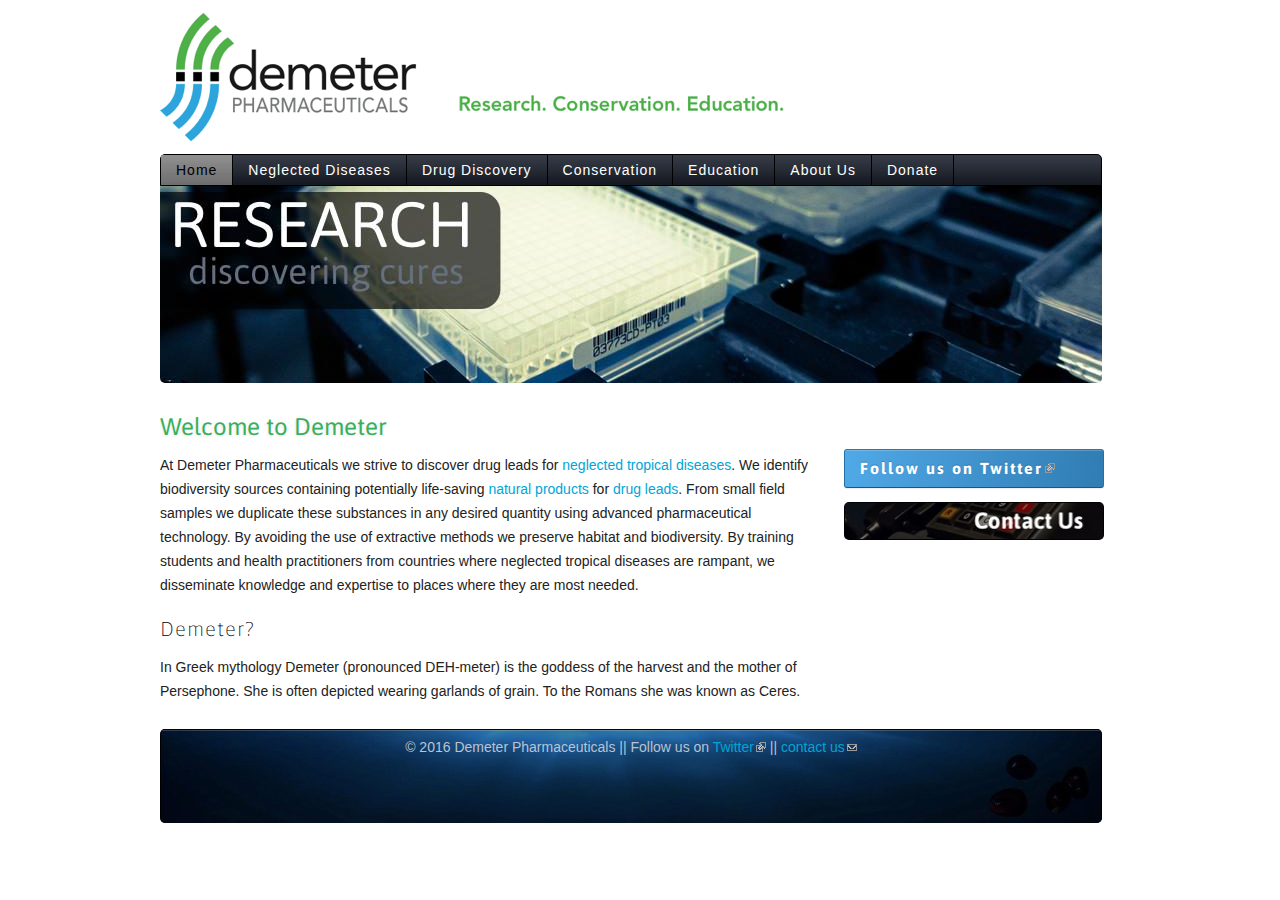
==== commit 519c4668: "rm rest of contact form links" ====
--- a/index.html
+++ b/index.html
@@ -414,7 +414,7 @@
 
 
   <div class="content">
-     	<p>© 2016 Demeter Pharmaceuticals || Follow us on <a href="http://twitter.com/demeterpharma">Twitter</a> || <a href="contact.html">contact form</a> || <a href="mailto:contact@demeterpharma.com">contact us</a></p>   </div><!-- /.content -->
+     	<p>© 2016 Demeter Pharmaceuticals || Follow us on <a href="http://twitter.com/demeterpharma">Twitter</a> || <a href="mailto:contact@demeterpharma.com">contact us</a></p>   </div><!-- /.content -->
 
 </div><!-- /.block -->
   </div>
